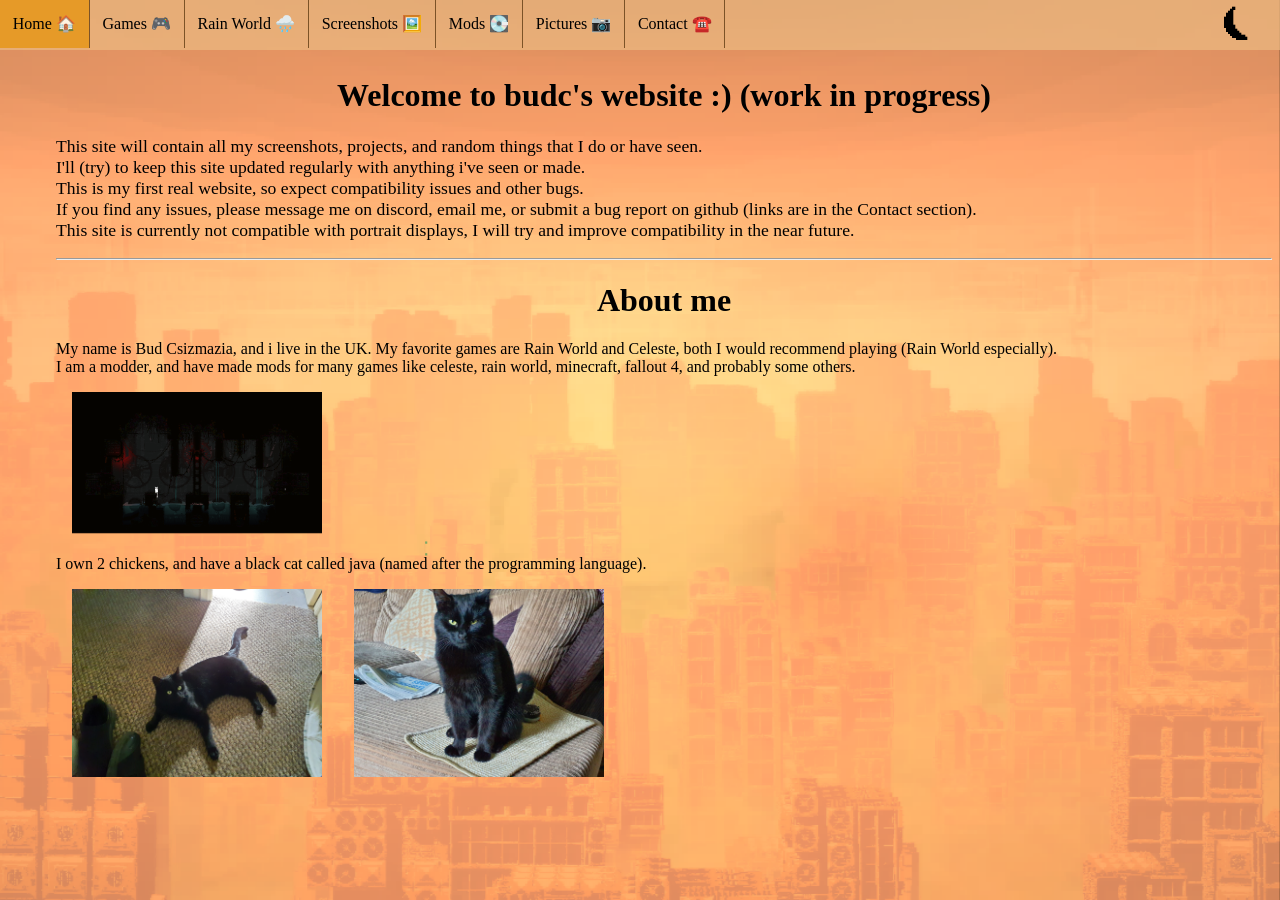
==== index.html @ 7711f8ab "more pain" ====
<!-- Basic Info -->
<!DOCTYPE html>
<html lang="en"></html>

<html>
  <head>
    <!-- link stylesheets -->
    <link rel='stylesheet' href='https://cdn-uicons.flaticon.com/3.0.0/uicons-regular-rounded/css/uicons-regular-rounded.css'>
    <link rel="stylesheet" href="style.css">
    <!-- define stuff -->
    <meta charset="UTF-8">
    <meta name="viewport" content="width=device-width, initial-scale=1.0"> 
    <title>Budc's Website</title>
  </head>

  <body>

    <!-- rotation warning -->
    <div id="orientation-warning">
      <p>Unfortunately, this site is only designed for landscape viewing</p>
      <p>Please rotate your device to landscape mode.</p>
      <p>Portrait compatibility might be added in the near future</p>
    </div>

    <ul>
      
      <!-- navbar items -->
      <li><a class="nav-link" href="#home">Home 🏠</a></li>

      <li><a class="nav-link" href="#games">Games 🎮</a></li>

      <li><a class="nav-link" href="#rain">Rain World 🌧️</a></li>

      <li><a class="nav-link" href="#screenshot">Screenshots 🖼️</a></li>

      <li><a class="nav-link" href="#mods">Mods 💽</a></li>

      <li><a class="nav-link" href="#pics">Pictures 📷</a></li>

      <li><a class="nav-link" href="#about">Contact ☎️</a></li>

      <!-- dark mode toggle -->
      <li style="float:right">
        <button id="darkModeToggle" aria-label="Toggle dark mode" style="background: none; border: none; cursor: pointer;">
        <a id="iconSun" ><b>✹</b></a>
        <a id="iconMoon" ><b>⏾</b></a>
        </button>
      </li>
 
    </ul> 
        

    <!-- pages -->

    <div id="home" class="page-section"> <!-- home -->

      <h1>Welcome to budc's website :) (work in progress)</h1>

      <p>
        This site will contain all my screenshots, projects, and random things that I do or have seen. <br>
        I'll (try) to keep this site updated regularly with anything i've seen or made. <br>
        This is my first real website, so expect compatibility issues and other bugs. <br>
        If you find any issues, please message me on discord, email me, or submit a bug report on github (links are in the Contact section). <br>
        This site is currently not compatible with portrait displays, I will try and improve compatibility in the near future. <hr>

        <h1>About me</h1>
        My name is Bud Csizmazia, and i live in the UK. 
        My favorite games are Rain World and Celeste, both I would recommend playing (Rain World especially). <br>
        I am a modder, and have made mods for many games like celeste, rain world, minecraft, fallout 4, and probably some others. <br>
        <img src="/img/home/mod1.png" alt="mod 1" width="250vw" height="10%"> <br>
        I own 2 chickens, and have a black cat called java (named after the programming language). <br>
        <img src="/img/home/cat1.jpg" alt="cat 1" width="250vw" height="10%"><img src="/img/home/cat2.jpg" alt="cat 1" width="250vw" height="10%">
      </p>

    <!--  --> 

    </div>
    <div id="games" class="page-section"> <!-- games -->

      a

    </div>
    <div id="rain" class="page-section"> <!-- rain world -->

      b

    </div>
    <div id="screenshot" class="page-section"> <!-- screenshots -->

      c

    </div>
    <div id="mods" class="page-section"> <!-- mods -->

      d

    </div>
    <div id="pics" class="page-section"> <!-- Pictures -->

      e

    </div>
    <div id="about" class="page-section"> <!-- Contact -->

      <h1>Contact info</h1>
      
      <p>
        Email: <a href="mailto:budc.contact@gmail.com">budc.contact@gmail.com</a> <br>
        Discord: @budc <br>
        Github issues (for reporting bugs with this website): <a href="https://github.com/budc123/budc123.github.io/issues">https://github.com/budc123/budc123.github.io/issues</a> <hr>

        <h1>Links</h1>
        My youtube: <a href="https://www.youtube.com/@budcsizmazia">https://www.youtube.com/@budcsizmazia</a> <br>
        My steam: <a href="https://steamcommunity.com/id/budc/">https://steamcommunity.com/id/budc/</a> <br>
        My github: <a href="https://github.com/budc123">https://github.com/budc123</a> <br>

      </p>
    </div>

  </body>
</html>

<script src="script.js"></script>
---- style.css ----
:root { /* defines colours */
  --accent: #e69a28; /* main accent */
  --txt_dark: #ffffff; /* dark mode text */
  --txt_light: #000000; /* light mode text */
  --bg_light: #ffffff; /* light mode BG */
  --bg_dark: #1a182b; /* dark mode BG */
  --col_dark: #462700ab; /* dark mode colour */
  --col_dark_sel: #5e3401ab; /* dark mode colour (selected) */
  --col_light: #ecbd84ab; /* light mode colour */
  --col_light_sel: #dbb27fab; /* light mode colour (selected) */
  --light_bgtrans: #ffffff60; /* light mode transparency */
  --dark_bgtrans: #00000060; /* dark mode transparency */
  
}

h1 {
  text-align: center;

}

hr {
  color: var(--accent);

}

p {
  font-size: 1.1rem;

}

html {
  font-size: clamp(0.6rem, 1.5vw, 1.0rem);

}

body {
  margin: 0;
  min-height: 100vh;
  position: relative;
  overflow: hidden;
  background-size: cover;
  background-position: center;
  background-repeat: no-repeat;
  color: var(--txt_light);
  transition: color 0.5s ease-in-out;
  background-color: #000;

}

body::before,
body::after {
  content: "";
  position: fixed;
  top: 0; left: 0;
  width: 100%;
  height: 100%;
  background-size: cover;
  background-position: center;
  background-repeat: no-repeat;
  z-index: -4;
  opacity: 0;
  transition: opacity 0.5s ease-in-out;
  
}

body::before{
  z-index: -2;

}

body:not(.dark-mode)::before {
  background-image: url('/img/bg/home-light.png');
  opacity: 1;

}

body.dark-mode::after {
  background-image: url('/img/bg/home-dark.png');
  opacity: 1;

}
body.dark-mode {
  background-image: url('/img/bg/home-light.png');
  opacity: 1;

}

body {
  background-image: url('/img/bg/home-dark.png');
  opacity: 1;

}

body.dark-mode {
  color: var(--txt_dark);

}

.page-section {
  opacity: 0;
  visibility: hidden;
  position: absolute;
  top: 1.5em;
  left: 1.5em;
  right: 1.5em;
  padding: 2rem;
  transition: background 0.5s ease-in-out;

}

img {
padding: 1rem;

}

.page-section.active {
  opacity: 1;
  visibility: visible;
  position: relative;

}

ul {
  list-style-type: none;
  position: fixed;
  top: 0;
  width: 100%;
  margin: 0;
  padding: 0;
  overflow: hidden;
  background-color: var(--col_light);
  transition: background 0.5s ease-in-out;

}

body.dark-mode ul {
  background-color: var(--col_dark);

}

li {
  float: left;
  border-right:1px solid var(--col_dark);
  transition: background 0.5s ease-in-out;
  transition: border 0.5s linear;

}

body.dark-mode li {
  border-right:1px solid var(--col_light);

}

li:last-child {
  border-right: none;

}

li a {
  display: block;
  color: var(--txt_light);
  text-align: center;
  padding: 0.9em 0.8em;
  text-decoration: none;
  transition: color 0.5s ease-in-out;

}

li button {
  display: block;
  color: var(--txt_light);
  text-align: center;
  padding: 0.2em 0;
  width: fit-content;
  height: fit-content;
  text-decoration: none;
  transition: color 0.5s ease-in-out;
  font-size: 2rem;

}

body.dark-mode li a {
  color: var(--txt_dark);

}

i {
    display: block;
  color: var(--txt_light);
  text-align: center;
  padding: 0 0;
  text-decoration: none;
  transition: color 0.5s ease-in-out;
  /*font-size: 340%;*/

}

body.dark-mode i {
  color: var(--txt_dark);

}

li a:hover:not(.active) {
  background-color: var(--col_light_sel);

}

body.dark-mode li a:hover:not(.active) {
  background-color: var(--col_dark_sel);

}

a.active {
  background-color: var(--accent);

}

#orientation-warning {
  display: none;
  position: fixed;
  z-index: 9999;
  inset: 0;
  background: #000;
  color: #fff;
  font-size: 1.5rem;
  text-align: center;
  padding-top: 40vh;
  width: 100%;

}

/* Optional: landscape-only hide override for small devices */
@media screen and (orientation: portrait) and (max-width: 768px) {
  #orientation-warning {
    display: block;

  }

  body > *:not(#orientation-warning) {
    display: none !important;
  }
}
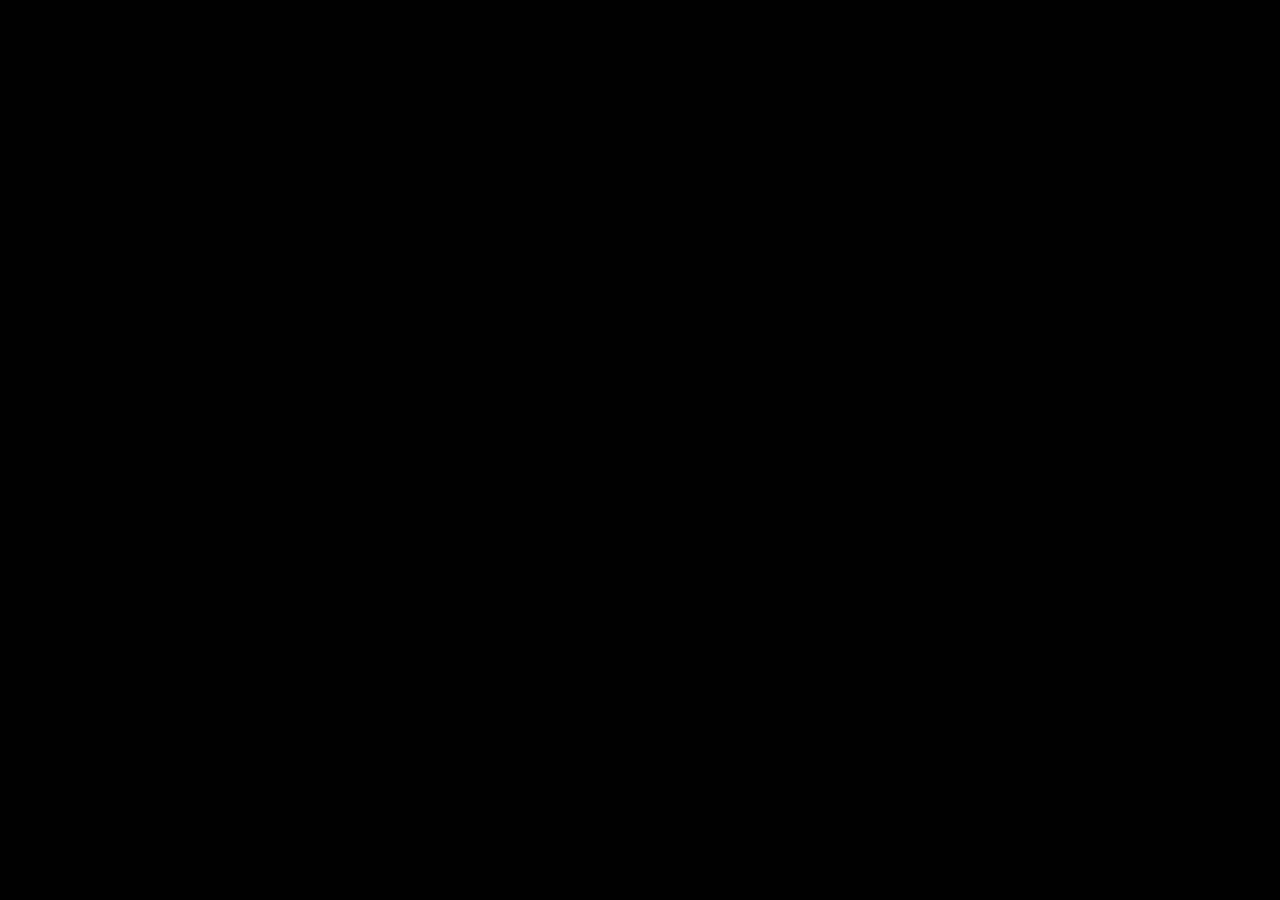
==== commit ff93efe0: "placeholder for now" ====
--- a/index.html
+++ b/index.html
@@ -14,109 +14,7 @@
   </head>
 
   <body>
-
-    <!-- rotation warning -->
-    <div id="orientation-warning">
-      <p>Unfortunately, this site is only designed for landscape viewing</p>
-      <p>Please rotate your device to landscape mode.</p>
-      <p>Portrait compatibility might be added in the near future</p>
-    </div>
-
-    <ul>
-      
-      <!-- navbar items -->
-      <li><a class="nav-link" href="#home">Home 🏠</a></li>
-
-      <li><a class="nav-link" href="#games">Games 🎮</a></li>
-
-      <li><a class="nav-link" href="#rain">Rain World 🌧️</a></li>
-
-      <li><a class="nav-link" href="#screenshot">Screenshots 🖼️</a></li>
-
-      <li><a class="nav-link" href="#mods">Mods 💽</a></li>
-
-      <li><a class="nav-link" href="#pics">Pictures 📷</a></li>
-
-      <li><a class="nav-link" href="#about">Contact ☎️</a></li>
-
-      <!-- dark mode toggle -->
-      <li style="float:right">
-        <button id="darkModeToggle" aria-label="Toggle dark mode" style="background: none; border: none; cursor: pointer;">
-        <a id="iconSun" ><b>✹</b></a>
-        <a id="iconMoon" ><b>⏾</b></a>
-        </button>
-      </li>
- 
-    </ul> 
-        
-
-    <!-- pages -->
-
-    <div id="home" class="page-section"> <!-- home -->
-
-      <h1>Welcome to budc's website :) (work in progress)</h1>
-
-      <p>
-        This site will contain all my screenshots, projects, and random things that I do or have seen. <br>
-        I'll (try) to keep this site updated regularly with anything i've seen or made. <br>
-        This is my first real website, so expect compatibility issues and other bugs. <br>
-        If you find any issues, please message me on discord, email me, or submit a bug report on github (links are in the Contact section). <br>
-        This site is currently not compatible with portrait displays, I will try and improve compatibility in the near future. <hr>
-
-        <h1>About me</h1>
-        My name is Bud Csizmazia, and i live in the UK. 
-        My favorite games are Rain World and Celeste, both I would recommend playing (Rain World especially). <br>
-        I am a modder, and have made mods for many games like celeste, rain world, minecraft, fallout 4, and probably some others. <br>
-        <img src="/img/home/mod1.png" alt="mod 1" width="250vw" height="10%"> <br>
-        I own 2 chickens, and have a black cat called java (named after the programming language). <br>
-        <img src="/img/home/cat1.jpg" alt="cat 1" width="250vw" height="10%"><img src="/img/home/cat2.jpg" alt="cat 1" width="250vw" height="10%">
-      </p>
-
-    <!--  --> 
-
-    </div>
-    <div id="games" class="page-section"> <!-- games -->
-
-      a
-
-    </div>
-    <div id="rain" class="page-section"> <!-- rain world -->
-
-      b
-
-    </div>
-    <div id="screenshot" class="page-section"> <!-- screenshots -->
-
-      c
-
-    </div>
-    <div id="mods" class="page-section"> <!-- mods -->
-
-      d
-
-    </div>
-    <div id="pics" class="page-section"> <!-- Pictures -->
-
-      e
-
-    </div>
-    <div id="about" class="page-section"> <!-- Contact -->
-
-      <h1>Contact info</h1>
-      
-      <p>
-        Email: <a href="mailto:budc.contact@gmail.com">budc.contact@gmail.com</a> <br>
-        Discord: @budc <br>
-        Github issues (for reporting bugs with this website): <a href="https://github.com/budc123/budc123.github.io/issues">https://github.com/budc123/budc123.github.io/issues</a> <hr>
-
-        <h1>Links</h1>
-        My youtube: <a href="https://www.youtube.com/@budcsizmazia">https://www.youtube.com/@budcsizmazia</a> <br>
-        My steam: <a href="https://steamcommunity.com/id/budc/">https://steamcommunity.com/id/budc/</a> <br>
-        My github: <a href="https://github.com/budc123">https://github.com/budc123</a> <br>
-
-      </p>
-    </div>
-
+Site Under Construction
   </body>
 </html>
 
--- a/style.css
+++ b/style.css
@@ -42,57 +42,11 @@
   background-position: center;
   background-repeat: no-repeat;
   color: var(--txt_light);
-  transition: color 0.5s ease-in-out;
   background-color: #000;
 
-}
-
-body::before,
-body::after {
-  content: "";
-  position: fixed;
-  top: 0; left: 0;
-  width: 100%;
-  height: 100%;
-  background-size: cover;
-  background-position: center;
-  background-repeat: no-repeat;
-  z-index: -4;
-  opacity: 0;
-  transition: opacity 0.5s ease-in-out;
-  
-}
-
-body::before{
-  z-index: -2;
-
-}
-
-body:not(.dark-mode)::before {
+body {
   background-image: url('/img/bg/home-light.png');
   opacity: 1;
-
-}
-
-body.dark-mode::after {
-  background-image: url('/img/bg/home-dark.png');
-  opacity: 1;
-
-}
-body.dark-mode {
-  background-image: url('/img/bg/home-light.png');
-  opacity: 1;
-
-}
-
-body {
-  background-image: url('/img/bg/home-dark.png');
-  opacity: 1;
-
-}
-
-body.dark-mode {
-  color: var(--txt_dark);
 
 }
 
@@ -104,7 +58,6 @@
   left: 1.5em;
   right: 1.5em;
   padding: 2rem;
-  transition: background 0.5s ease-in-out;
 
 }
 
@@ -129,7 +82,6 @@
   padding: 0;
   overflow: hidden;
   background-color: var(--col_light);
-  transition: background 0.5s ease-in-out;
 
 }
 
@@ -141,8 +93,6 @@
 li {
   float: left;
   border-right:1px solid var(--col_dark);
-  transition: background 0.5s ease-in-out;
-  transition: border 0.5s linear;
 
 }
 
@@ -162,7 +112,6 @@
   text-align: center;
   padding: 0.9em 0.8em;
   text-decoration: none;
-  transition: color 0.5s ease-in-out;
 
 }
 
@@ -174,7 +123,6 @@
   width: fit-content;
   height: fit-content;
   text-decoration: none;
-  transition: color 0.5s ease-in-out;
   font-size: 2rem;
 
 }
@@ -190,8 +138,6 @@
   text-align: center;
   padding: 0 0;
   text-decoration: none;
-  transition: color 0.5s ease-in-out;
-  /*font-size: 340%;*/
 
 }
 
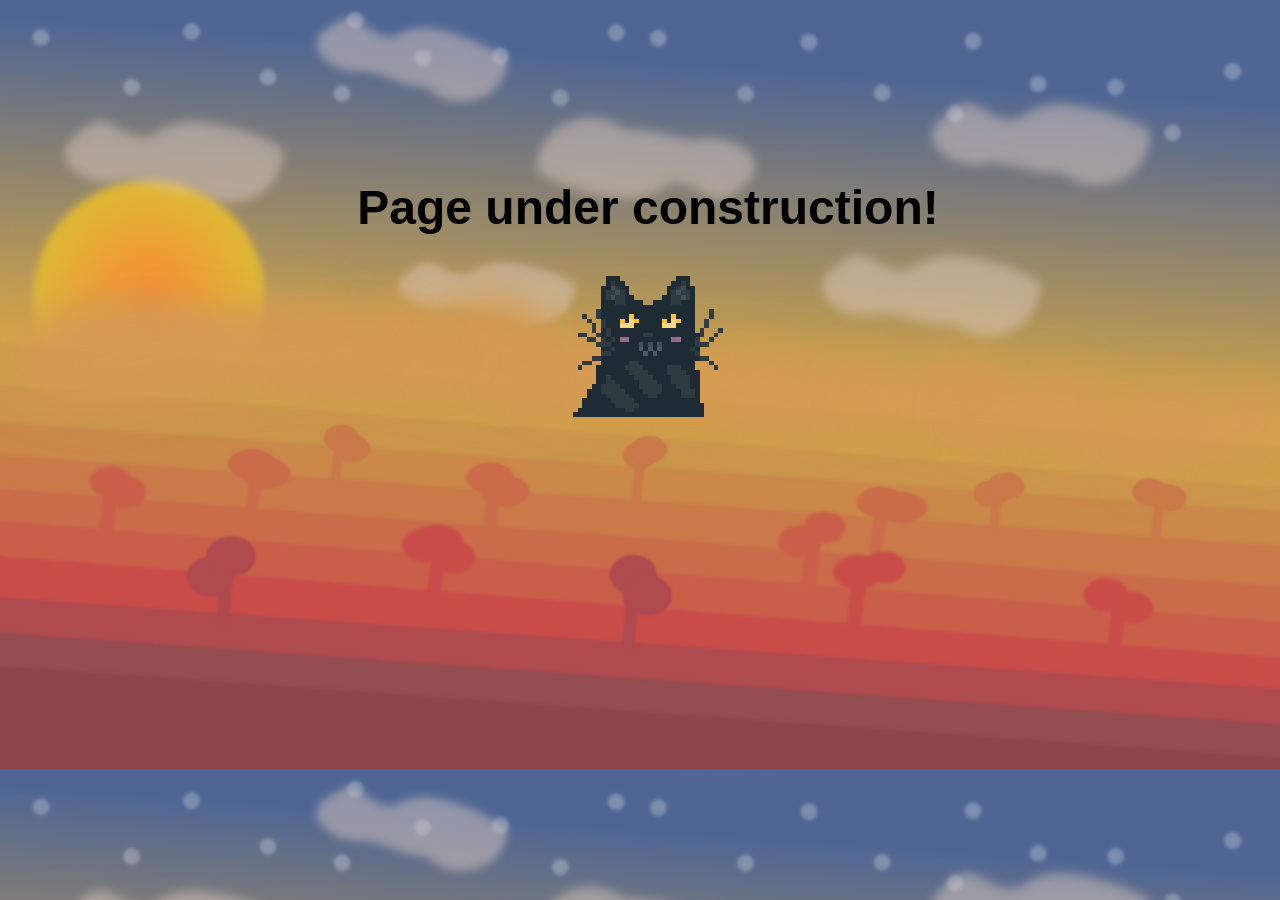
==== commit 5d6a44ee: ""Page under construction" message" ====
--- a/index.html
+++ b/index.html
@@ -1,21 +1,17 @@
-<!-- Basic Info -->
 <!DOCTYPE html>
 <html lang="en"></html>
 
 <html>
-  <head>
-    <!-- link stylesheets -->
-    <link rel='stylesheet' href='https://cdn-uicons.flaticon.com/3.0.0/uicons-regular-rounded/css/uicons-regular-rounded.css'>
-    <link rel="stylesheet" href="style.css">
-    <!-- define stuff -->
+   <head>
     <meta charset="UTF-8">
     <meta name="viewport" content="width=device-width, initial-scale=1.0"> 
     <title>Budc's Website</title>
+    <meta name="description" content="The personal website of Budc">
+    <meta name="author" content="Bud">
   </head>
 
-  <body>
-Site Under Construction
-  </body>
-</html>
+  <body style="background-image: url(backgroundSunrise.png); overflow: clip; object-fit:fill; background-position: top; background-size: 100vw;">
+    <div style="width: 100vw; height: 10vh; text-align: center; margin: 0; margin-top: 20vh; font-family:sans-serif"><h1 style="font-size: 3em;">Page under construction!</h1> <img src="catDefault.png" alt="Pixel art cat" height="150vw" style="padding: 0px; image-rendering: pixelated;"></div>
 
-<script src="script.js"></script> +  </body> 
+</html>
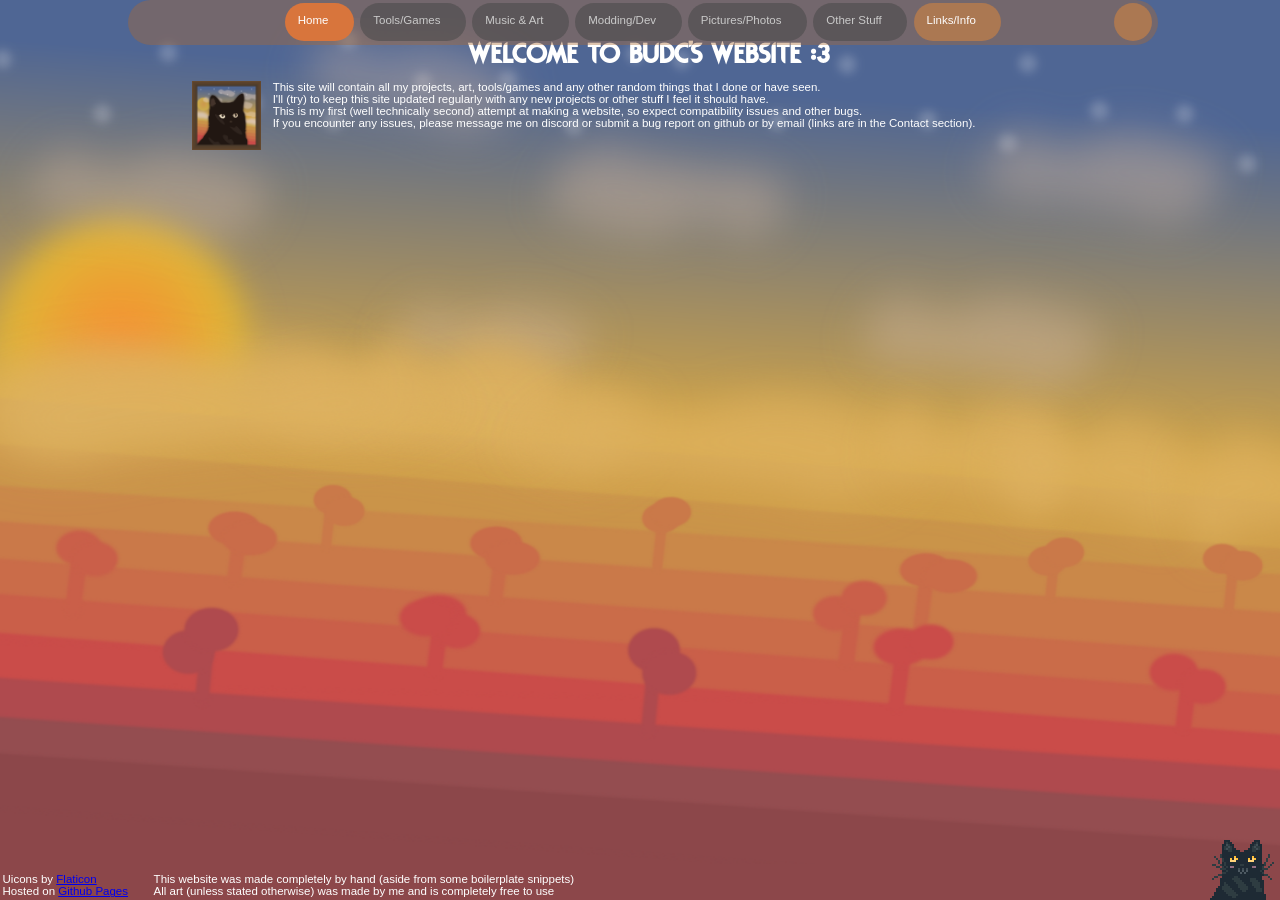
==== commit 9fd5979b: "Did things" ====
--- a/index.html
+++ b/index.html
@@ -1,17 +1,73 @@
+<!-- Basic info -->
 <!DOCTYPE html>
 <html lang="en"></html>
 
-<html>
+<html id="CSSVars" class="Sunrise">
    <head>
+    <!-- Link stylesheets -->
+    <link rel='stylesheet' href='https://cdn-uicons.flaticon.com/3.0.0/uicons-regular-rounded/css/uicons-regular-rounded.css'>
+    <link rel="stylesheet" href="style.css">
+    <!-- Define stuff -->
     <meta charset="UTF-8">
     <meta name="viewport" content="width=device-width, initial-scale=1.0"> 
+    <link rel="icon" type="image/x-icon" href="/img/favicon.ico">
+    
     <title>Budc's Website</title>
     <meta name="description" content="The personal website of Budc">
     <meta name="author" content="Bud">
+
+    <meta property="og:title" content="Budc's Website">
+    <meta property="og:type" content="website">
+    <meta property="og:url" content="https://budc.uk/">
+    <meta property="og:image" content="img/home/catPfpFrame.png">
+    <meta property="og:description" content="The personal website of Budc, with tools, games, music, and any other of my creations">
   </head>
 
-  <body style="background-image: url(backgroundSunrise.png); overflow: clip; object-fit:fill; background-position: top; background-size: 100vw;">
-    <div style="width: 100vw; height: 10vh; text-align: center; margin: 0; margin-top: 20vh; font-family:sans-serif"><h1 style="font-size: 3em;">Page under construction!</h1> <img src="catDefault.png" alt="Pixel art cat" height="150vw" style="padding: 0px; image-rendering: pixelated;"></div>
+  <body>
 
+    <div id="portrait-warning">
+      <p>Currently, this site is only designed for landscape viewing.</p>
+      <p>Portrait compatibility might be added in the near future.</p>
+    </div>
+    <div class="wrapper">
+      
+      <iframe src="home.html" frameborder="0" class="content" name="content" id="content"></iframe>
+        <div style="width: 80vw; height: 5vh; margin-left: 10vw;"><nav>
+
+          <ul> <!-- Please for the love of god have mercy on my soul this navbar is nothing but jank -->
+            <li><a href="home.html" target="content" class="navLink active" onclick="navClick(0)"><span class="navText">Home </span><i id="navIco" class="fi fi-rr-home"></i></a></li>
+            <li><a href="404.html" target="content" class="navLink" id="grey" onclick="navClick(1)"><span class="navText" >Tools/Games </span><i id="navIco" class="fi fi-rr-console-controller"></i></a></li>
+            <li><a href="404.html" target="content" class="navLink" id="grey" onclick="navClick(2)"><span class="navText">Music & Art </span><i id="navIco" class="fi fi-rr-piano-keyboard"></i></a></li>
+            <li><a href="404.html" target="content" class="navLink" id="grey" onclick="navClick(3)"><span class="navText">Modding/Dev </span><i id="navIco" class="fi fi-rr-square-terminal"></i></a></li>
+            <li><a href="404.html" target="content" class="navLink" id="grey" onclick="navClick(4)"><span class="navText">Pictures/Photos </span><i id="navIco" class="fi fi-rr-picture"></i></a></li>
+            <li><a href="404.html" target="content" class="navLink" id="grey" onclick="navClick(5)"><span class="navText">Other Stuff </span><i id="navIco" class="fi fi-rr-folder-open"></i></a></li>
+            <li><a href="contact.html" target="content" class="navLink" onclick="navClick(6)"><span class="navText"> Links/Info </span><i id="navIco" class="fi fi-rr-envelope"></i></a></li>
+
+            <li><a onclick="changeBg()"><span class="navText"></span><i id="bgIco" class="fi fi-rr-sunrise-alt" style="font-size: 1.5em; position: fixed ; right: 0; top: 0; padding: 0; padding-right: 10.83vw; padding-top: 0.95vw;"></i></a></li>
+          </ul> 
+
+        </nav></div>
+
+        <div style="position: absolute; width: auto; height: 10vh; margin-top: 85vh; "><footer>
+          <span style="bottom: 0; position: fixed; margin-left: 0.2vw; margin-bottom: 0.2vw; width: auto;">
+            Uicons by <a href="https://www.flaticon.com/uicons">Flaticon</a> <br>
+            Hosted on <a href="https://github.com/budc123/budc123.github.io">Github Pages</a>
+          </span>
+          <span style="bottom: 0; position: fixed; margin-left: 12vw; margin-bottom: 0.2vw; width: auto;">
+            This website was made completely by hand (aside from some boilerplate snippets) <br>
+            All art (unless stated otherwise) was made by me and is completely free to use
+          </span>
+        </footer></div>
+
+        <div style="position: absolute; width: 5vw; height: 5vw; bottom: 0; right: 0;">
+          <img src="img/pixCat/catDefault.png" alt="Pixel art cat" height="100%" width="100%" id="pixCat" style="float:right; padding: 0px; image-rendering: pixelated; margin-right: 0.5vw;">
+        </div>
+      </section>
+    </div>
   </body> 
-</html>+</html>
+
+
+<script src="indexScripts.js"></script>
+<script src="commonScripts.js"></script>
+<script src="cat.js"></script> 
--- a/style.css
+++ b/style.css
@@ -0,0 +1,214 @@
+html.Sunrise { /* Defines colours */
+  --textCol: #ffffff; /* Text Col */
+  --textColGrey: #cacaca;
+
+  --pageBgBottom: #8c474a; /* Webpage Bottom Background Col */
+  --pageBgTop: #4f6694; /* Webpage Top Background Col */
+  --bgDark: #754937; /* Dark Background Col */
+
+  --navBg: #aa6a3366; /* Navbar Background Col */
+  --navItem: #db853a88; /* Navbar Item Col */
+  --navItemHov: #dd6f4388; /* Navbar Hovered Item Col */
+  --navItemSel: #d8753c; /* Navbar Selected Item Col */
+  --navItemGrey: #4b4b4b96;
+  
+}
+
+html.Noon { /* Defines colours */
+  --textCol: #313131; /* Text Col */
+  --textColGrey: #cacaca;
+
+  --pageBgBottom: #48598d; /* Webpage Bottom Background Col */
+  --pageBgTop: #6b7fa7; /* Webpage Top Background Col */
+  --bgDark: #373d75; /* Dark Background Col */
+
+  --navBg: #3353aa66; /* Navbar Background Col */
+  --navItem: #3a58db88; /* Navbar Item Col */
+  --navItemHov: #4332dd88; /* Navbar Hovered Item Col */
+  --navItemSel: #245fcc; /* Navbar Selected Item Col */
+  --navItemGrey: #4b4b4b96;
+  
+}
+
+html.Sunset { /* Defines colours */
+  --textCol: #ffffff; /* Text Col */
+  --textColGrey: #cacaca;
+
+  --pageBgBottom: #422b59; /* Webpage Bottom Background Col */
+  --pageBgTop: #6a45a1; /* Webpage Top Background Col */
+  --bgDark: #5a2f64; /* Dark Background Col */
+
+  --navBg: #7d279766; /* Navbar Background Col */
+  --navItem: #ad3adb88; /* Navbar Item Col */
+  --navItemHov: #dd43dd88; /* Navbar Hovered Item Col */
+  --navItemSel: #b028da; /* Navbar Selected Item Col */
+  --navItemGrey: #4b4b4b96;
+  
+}
+
+html.Night { /* Defines colours */
+  --textCol: #d3d3d3; /* Text Col */
+  --textColGrey: #999999;
+
+  --pageBgBottom: #0a1f26; /* Webpage Bottom Background Col */
+  --pageBgTop: #191924; /* Webpage Top Background Col */
+  --bgDark: #45425c; /* Dark Background Col */
+
+  --navBg: #60608566; /* Navbar Background Col */
+  --navItem: #7673a388; /* Navbar Item Col */
+  --navItemHov: #5d60b988; /* Navbar Hovered Item Col */
+  --navItemSel: #b1accf; /* Navbar Selected Item Col */
+  --navItemGrey: #2b2b2b96;
+  
+}
+
+html {
+  font-family:'Segoe UI', Tahoma, Geneva, Verdana, sans-serif;
+}
+
+
+@font-face { /* Adds the rodondo font (not even rain world related i just like the font in general) */
+  font-family: Rodondo;
+  src: url(img/Rodondo.otf);
+}
+
+
+.layout { /* Grid layout which is kinda obsolete but things still use it so it stays */
+  display: grid;
+  grid:
+    "navbar navbar navbar navbar navbar navbar navbar navbar navbar navbar navbar navbar" 2.7vw
+    "main main main main main main main main main main main main" 85vh
+    "footer footer footer footer footer footer footer footer footer footer footer pixCat" 10vh
+    / 1fr 1fr 1fr 1fr 1fr 1fr 1fr 1fr 1fr 1fr 1fr 1fr;
+  gap: 0px;
+}
+.navbar { grid-area: navbar; }
+.main { grid-area: main; padding-left: 10vw; padding-right: 10vw;}
+.footer { grid-area: footer; }
+.pixCat { grid-area: pixCat; padding: 0px;}
+
+body{
+  background-color: var(--pageBgBottom);
+  margin: 0%;
+  color: var(--textCol);
+  font-size: 0.9vw;
+}
+
+h1{
+  text-align: center;
+  width: 100%;
+  height: 2vw;
+  font-family: Rodondo;
+  font-size: 2.5vw;
+  margin: 0.7vw
+}
+
+hr{
+  color: var(--bgDark);
+}
+
+.wrapper {
+  height: 100vh;
+  overflow-y: auto;
+  overflow-x: hidden;
+  perspective: 10px;
+}
+
+.background {
+  transform: translateZ(-20px) scale(3);
+}
+
+.background {
+  position: absolute;
+  top: 0;
+  height:auto;
+  width: 110%;
+  object-fit: cover;
+  object-position: top;
+  z-index: -2;
+}
+
+.content {
+  position: absolute;
+  height: 100%;
+  width: 100%;
+  object-fit: cover;
+  object-position: top;
+  z-index: -1;
+}
+
+ul {
+  list-style-type: none;
+  margin: 0;
+  padding: 0.25vw;
+  background-color: var(--navBg);
+  display: flex;
+  justify-content: center;
+  justify-self: center;
+  width: 80vw;
+  height: 3vw;
+  border-radius: 2vw;
+  font-size: 0.9vw;
+  
+}
+
+ul li:last-child {
+  position: fixed;
+  right: 0;
+  margin-right: 10vw;
+}
+
+ul li {
+  margin-left: 0.25vw;
+  margin-right: 0.25vw;
+}
+
+ul li a {
+  display: block;
+  background-color: var(--navItem);
+  color: white;
+  padding-left: 1vw;
+  padding-right: 2vw;
+  padding-top: 0.82vw;
+  padding-bottom: 1.12vw;
+  text-decoration: none;
+  border-radius: 1.5vw;
+  height: 1vw;
+}
+
+ul li a#grey:not(.active) {
+  background-color: var(--navItemGrey);
+  color: var(--textColGrey);
+}
+
+ul li a i {
+  position: fixed;
+  padding-top: 0.15vw;
+  padding-left: 0.4vw;
+}
+
+ul li a:hover:not(.active) {
+  background-color: var(--navItemHov);
+}
+
+ul li a.active {
+  background-color: var(--navItemSel);
+}
+
+img {
+  user-select: none;
+}
+
+
+#portrait-warning { /* Styles for the portrait warning */
+  display: none;
+  position: fixed;
+  z-index: 9999;
+  inset: 0;
+  background: var(--bgDark);
+  color: #fff;
+  font-size: 1.5rem;
+  text-align: center;
+  width: 100%;
+
+}
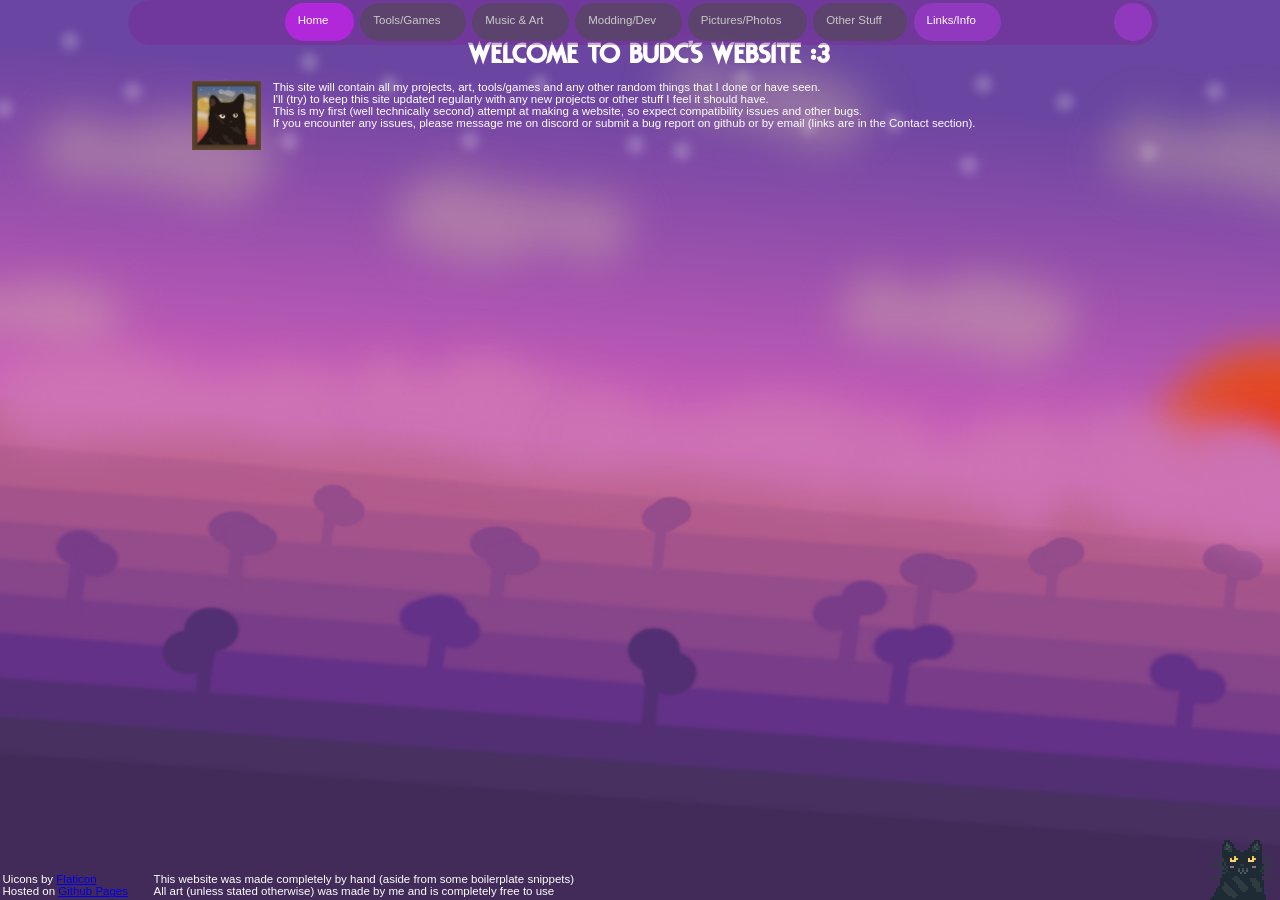
==== commit 91ba0d53: "emergency fixes" ====
--- a/index.html
+++ b/index.html
@@ -19,7 +19,7 @@
     <meta property="og:title" content="Budc's Website">
     <meta property="og:type" content="website">
     <meta property="og:url" content="https://budc.uk/">
-    <meta property="og:image" content="img/home/catPfpFrame.png">
+    <meta property="og:image" content="https://budc.uk/img/home/catPfpFrame.png">
     <meta property="og:description" content="The personal website of Budc, with tools, games, music, and any other of my creations">
   </head>
 
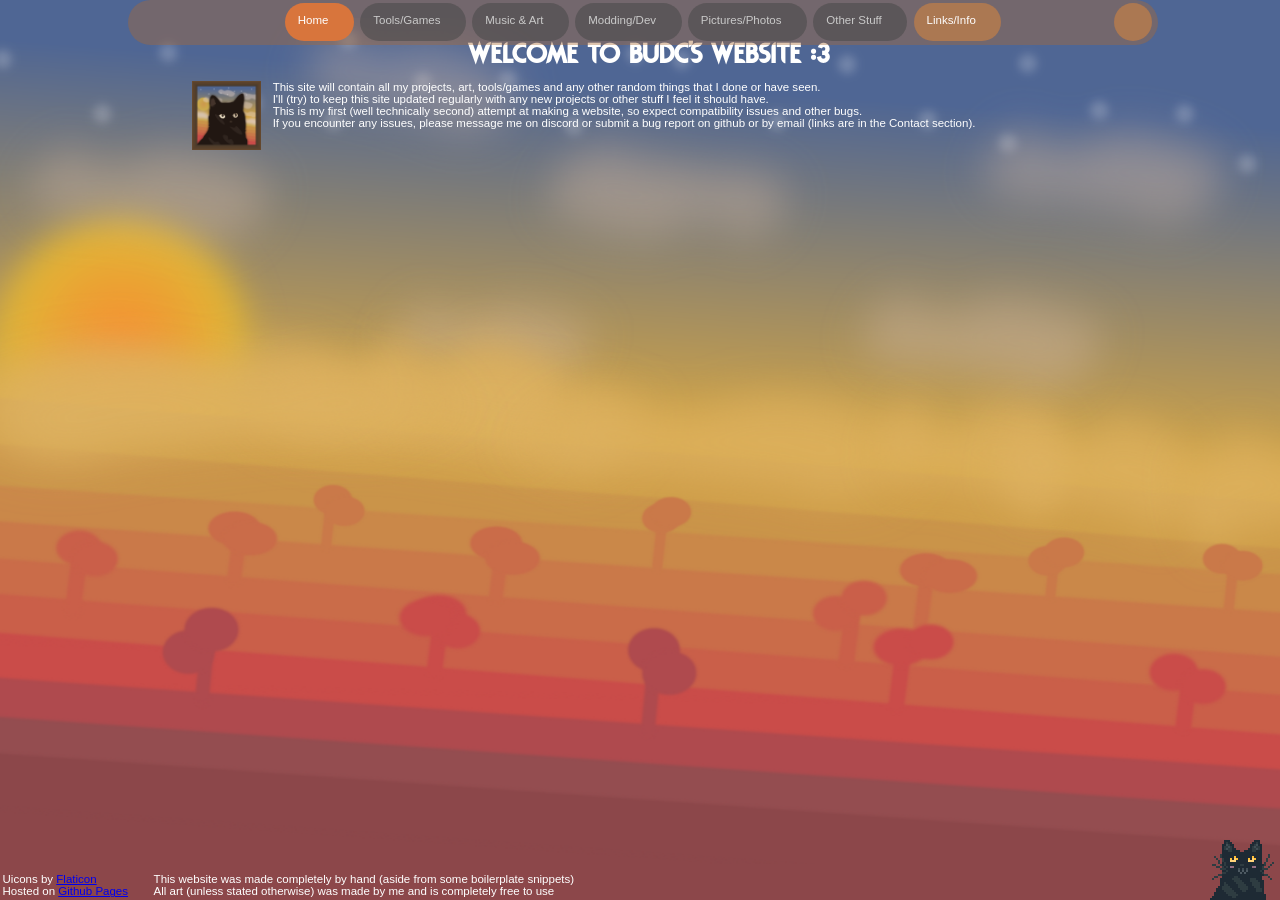
==== commit d76b125c: "Some fixes and maybe link fix" ====
--- a/index.html
+++ b/index.html
@@ -7,6 +7,7 @@
     <!-- Link stylesheets -->
     <link rel='stylesheet' href='https://cdn-uicons.flaticon.com/3.0.0/uicons-regular-rounded/css/uicons-regular-rounded.css'>
     <link rel="stylesheet" href="style.css">
+
     <!-- Define stuff -->
     <meta charset="UTF-8">
     <meta name="viewport" content="width=device-width, initial-scale=1.0"> 
@@ -50,8 +51,8 @@
 
         <div style="position: absolute; width: auto; height: 10vh; margin-top: 85vh; "><footer>
           <span style="bottom: 0; position: fixed; margin-left: 0.2vw; margin-bottom: 0.2vw; width: auto;">
-            Uicons by <a href="https://www.flaticon.com/uicons">Flaticon</a> <br>
-            Hosted on <a href="https://github.com/budc123/budc123.github.io">Github Pages</a>
+            Uicons by <a href="https://www.flaticon.com/uicons" target="_blank">Flaticon</a> <br>
+            Hosted on <a href="https://github.com/budc123/budc123.github.io" target="_blank">Github Pages</a>
           </span>
           <span style="bottom: 0; position: fixed; margin-left: 12vw; margin-bottom: 0.2vw; width: auto;">
             This website was made completely by hand (aside from some boilerplate snippets) <br>
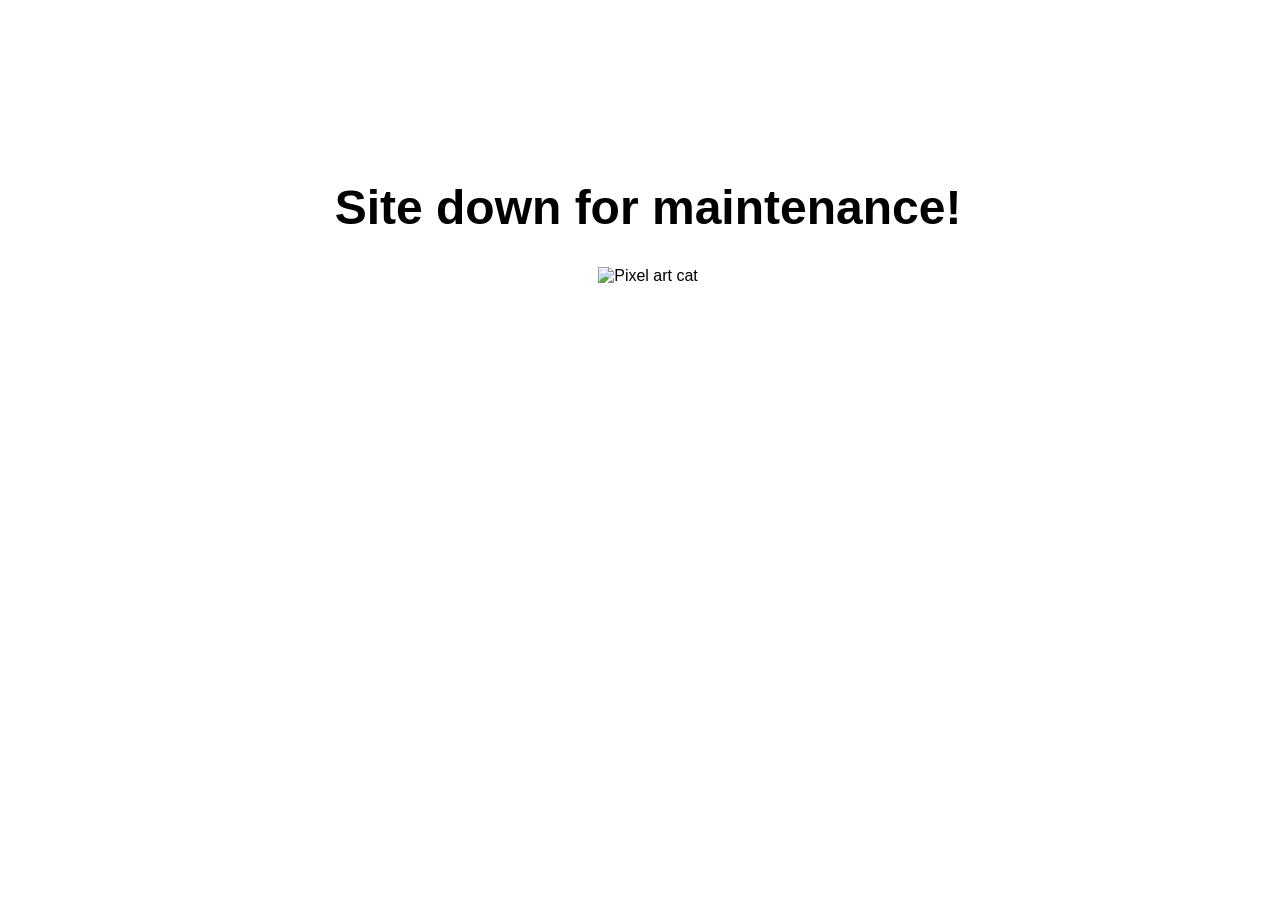
==== commit 6e63c8b3: "Update index.html" ====
--- a/index.html
+++ b/index.html
@@ -1,74 +1,17 @@
-<!-- Basic info -->
 <!DOCTYPE html>
 <html lang="en"></html>
 
-<html id="CSSVars" class="Sunrise">
+<html>
    <head>
-    <!-- Link stylesheets -->
-    <link rel='stylesheet' href='https://cdn-uicons.flaticon.com/3.0.0/uicons-regular-rounded/css/uicons-regular-rounded.css'>
-    <link rel="stylesheet" href="style.css">
-
-    <!-- Define stuff -->
     <meta charset="UTF-8">
     <meta name="viewport" content="width=device-width, initial-scale=1.0"> 
-    <link rel="icon" type="image/x-icon" href="/img/favicon.ico">
-    
     <title>Budc's Website</title>
     <meta name="description" content="The personal website of Budc">
     <meta name="author" content="Bud">
-
-    <meta property="og:title" content="Budc's Website">
-    <meta property="og:type" content="website">
-    <meta property="og:url" content="https://budc.uk/">
-    <meta property="og:image" content="https://budc.uk/img/home/catPfpFrame.png">
-    <meta property="og:description" content="The personal website of Budc, with tools, games, music, and any other of my creations">
   </head>
 
-  <body>
+  <body style="background-image: url(backgroundSunrise.png); overflow: clip; object-fit:fill; background-position: top; background-size: 100vw;">
+    <div style="width: 100vw; height: 10vh; text-align: center; margin: 0; margin-top: 20vh; font-family:sans-serif"><h1 style="font-size: 3em;">Site down for maintenance!</h1> <img src="catDefault.png" alt="Pixel art cat" height="150vw" style="padding: 0px; image-rendering: pixelated;"></div>
 
-    <div id="portrait-warning">
-      <p>Currently, this site is only designed for landscape viewing.</p>
-      <p>Portrait compatibility might be added in the near future.</p>
-    </div>
-    <div class="wrapper">
-      
-      <iframe src="home.html" frameborder="0" class="content" name="content" id="content"></iframe>
-        <div style="width: 80vw; height: 5vh; margin-left: 10vw;"><nav>
-
-          <ul> <!-- Please for the love of god have mercy on my soul this navbar is nothing but jank -->
-            <li><a href="home.html" target="content" class="navLink active" onclick="navClick(0)"><span class="navText">Home </span><i id="navIco" class="fi fi-rr-home"></i></a></li>
-            <li><a href="404.html" target="content" class="navLink" id="grey" onclick="navClick(1)"><span class="navText" >Tools/Games </span><i id="navIco" class="fi fi-rr-console-controller"></i></a></li>
-            <li><a href="404.html" target="content" class="navLink" id="grey" onclick="navClick(2)"><span class="navText">Music & Art </span><i id="navIco" class="fi fi-rr-piano-keyboard"></i></a></li>
-            <li><a href="404.html" target="content" class="navLink" id="grey" onclick="navClick(3)"><span class="navText">Modding/Dev </span><i id="navIco" class="fi fi-rr-square-terminal"></i></a></li>
-            <li><a href="404.html" target="content" class="navLink" id="grey" onclick="navClick(4)"><span class="navText">Pictures/Photos </span><i id="navIco" class="fi fi-rr-picture"></i></a></li>
-            <li><a href="404.html" target="content" class="navLink" id="grey" onclick="navClick(5)"><span class="navText">Other Stuff </span><i id="navIco" class="fi fi-rr-folder-open"></i></a></li>
-            <li><a href="contact.html" target="content" class="navLink" onclick="navClick(6)"><span class="navText"> Links/Info </span><i id="navIco" class="fi fi-rr-envelope"></i></a></li>
-
-            <li><a onclick="changeBg()"><span class="navText"></span><i id="bgIco" class="fi fi-rr-sunrise-alt" style="font-size: 1.5em; position: fixed ; right: 0; top: 0; padding: 0; padding-right: 10.83vw; padding-top: 0.95vw;"></i></a></li>
-          </ul> 
-
-        </nav></div>
-
-        <div style="position: absolute; width: auto; height: 10vh; margin-top: 85vh; "><footer>
-          <span style="bottom: 0; position: fixed; margin-left: 0.2vw; margin-bottom: 0.2vw; width: auto;">
-            Uicons by <a href="https://www.flaticon.com/uicons" target="_blank">Flaticon</a> <br>
-            Hosted on <a href="https://github.com/budc123/budc123.github.io" target="_blank">Github Pages</a>
-          </span>
-          <span style="bottom: 0; position: fixed; margin-left: 12vw; margin-bottom: 0.2vw; width: auto;">
-            This website was made completely by hand (aside from some boilerplate snippets) <br>
-            All art (unless stated otherwise) was made by me and is completely free to use
-          </span>
-        </footer></div>
-
-        <div style="position: absolute; width: 5vw; height: 5vw; bottom: 0; right: 0;">
-          <img src="img/pixCat/catDefault.png" alt="Pixel art cat" height="100%" width="100%" id="pixCat" style="float:right; padding: 0px; image-rendering: pixelated; margin-right: 0.5vw;">
-        </div>
-      </section>
-    </div>
   </body> 
 </html>
-
-
-<script src="indexScripts.js"></script>
-<script src="commonScripts.js"></script>
-<script src="cat.js"></script> 
